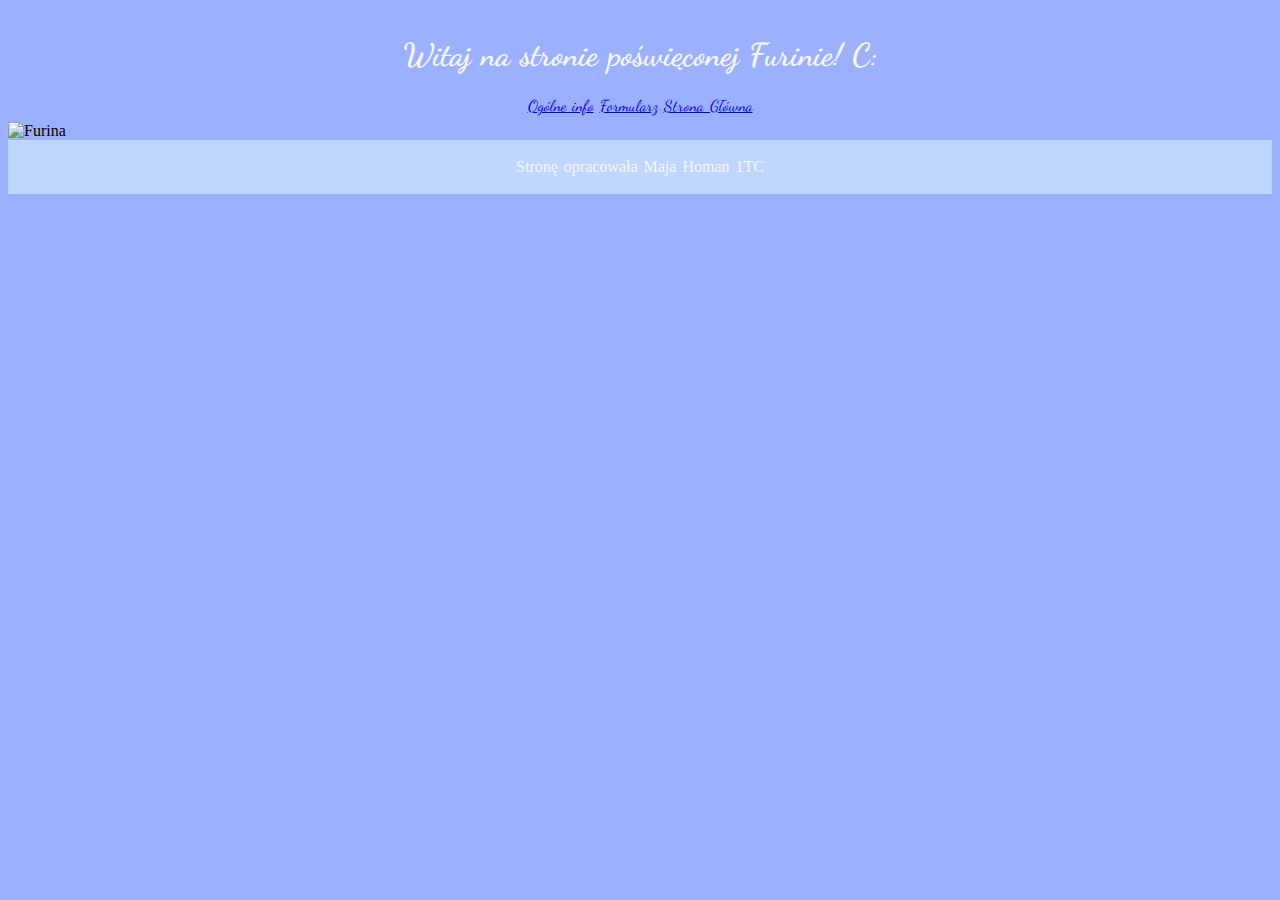
==== index.html @ 69674603 "Add files via upload" ====
<!DOCTYPE html>
<html>
    <head>
        <title>Dlaczego Furina zasługuje na lepiej</title>
        <link rel="stylesheet" href="style.css">
        <meta charset="utf-8">
        <link rel="preconnect" href="https://fonts.googleapis.com">
<link rel="preconnect" href="https://fonts.gstatic.com" crossorigin>
<link href="https://fonts.googleapis.com/css2?family=Dancing+Script:wght@400..700&display=swap" rel="stylesheet">
    </head>

    <body>
        <header>
            <h1>Witaj na stronie poświęconej Furinie! C:</h1>
            <a href="Furinamylove.html">Ogólne info</a>
            <a href="Formularz.html">Formularz</a>
            <a href="index.html">Strona Główna</a>
        </header>

        <div class="blok-lewy">
            <img src="Character_Furina_Full_Wish.png" alt="Furina">
        </div>


        <footer>
            <p>Stronę opracowała Maja Homan 1TC</p>
        </footer>

    </body>
</html>
---- style.css ----
* {
    word-spacing: 2px;
}

header {
    background-color: #9bb1ff;
    text-align: center;
    color: whitesmoke;
    height: 25%;
    padding: 7px;
    width: auto;
    font-family: Dancing Script;
}

body {
    background-color: #9bb1ff;
}

.blok-lewy {
    float: left;
    text-align: left;
    width: 50%;
    height: 40%;
}

.blok-prawy {
    float: right;
}

a:hover {
    color: aliceblue;
    word-spacing: 5px;
}

footer {
    background-color: #bfd7ff;
    text-align: center;
    color: whitesmoke;
    padding: 2px;
    clear: both;
}

dancing-script-<uniquifier> {
    font-family: "Dancing Script", serif;
    font-optical-sizing: auto;
    font-weight: <weight>;
    font-style: normal;
  }
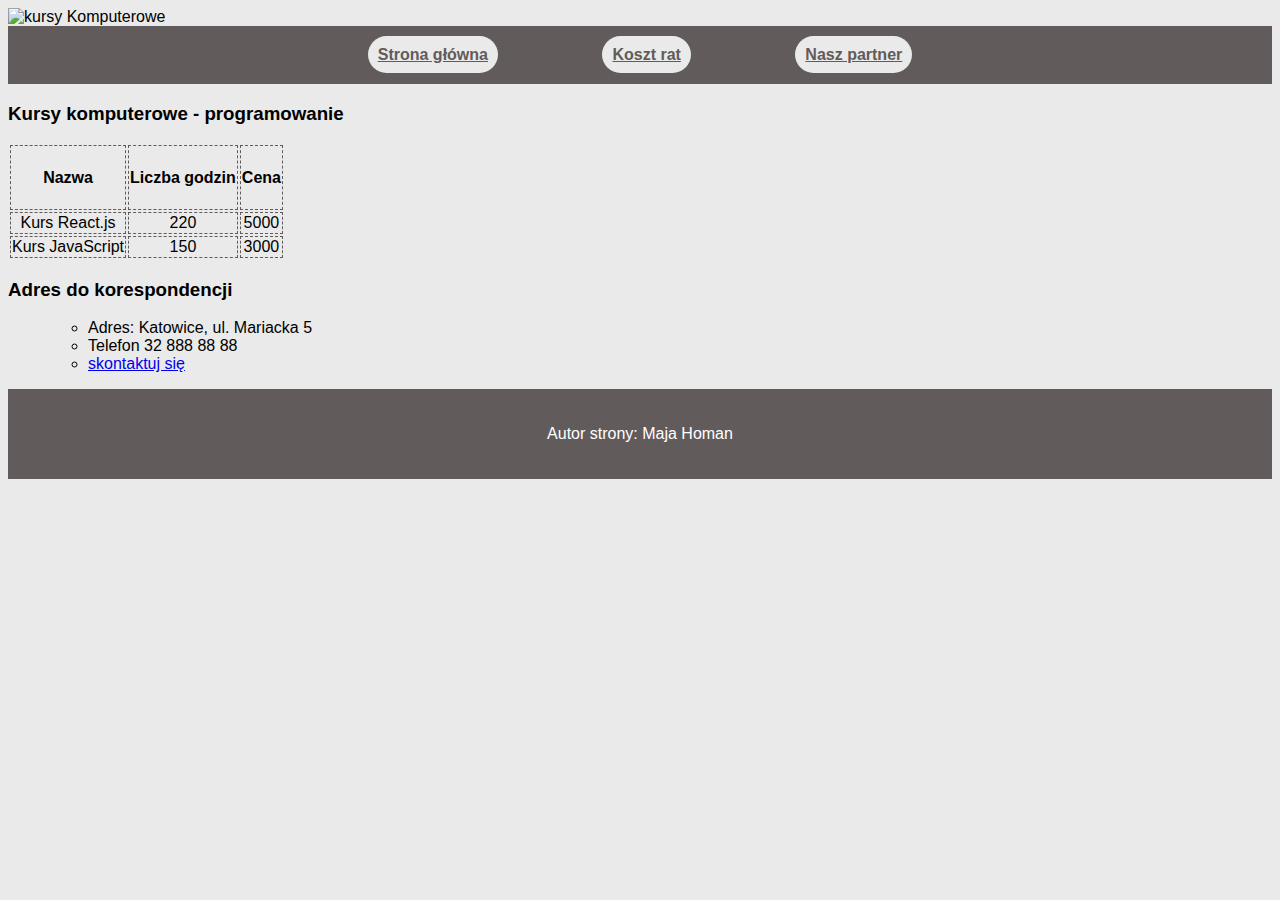
==== commit 46b9a4df: "Add files via upload" ====
--- a/index.html
+++ b/index.html
@@ -1,30 +1,53 @@
 <!DOCTYPE html>
-<html>
+<html lang="pl-PL">
     <head>
-        <title>Dlaczego Furina zasługuje na lepiej</title>
+        <meta charset="utf-8">
+        <title>Kursy Komputerowe</title>
         <link rel="stylesheet" href="style.css">
-        <meta charset="utf-8">
-        <link rel="preconnect" href="https://fonts.googleapis.com">
-<link rel="preconnect" href="https://fonts.gstatic.com" crossorigin>
-<link href="https://fonts.googleapis.com/css2?family=Dancing+Script:wght@400..700&display=swap" rel="stylesheet">
     </head>
 
     <body>
         <header>
-            <h1>Witaj na stronie poświęconej Furinie! C:</h1>
-            <a href="Furinamylove.html">Ogólne info</a>
-            <a href="Formularz.html">Formularz</a>
-            <a href="index.html">Strona Główna</a>
+            <img src="baner.png" alt="kursy Komputerowe">
         </header>
 
-        <div class="blok-lewy">
-            <img src="Character_Furina_Full_Wish.png" alt="Furina">
+        <div class="blok-menu">
+            <a href="index.html">Strona główna</a>
+            <a href="raty.html">Koszt rat</a>
+            <a href="https://moje-szkolenia.pl/">Nasz partner</a>
         </div>
 
+       
+        <h3>Kursy komputerowe - programowanie</h3>
+
+        <table>
+            <tr>
+                <th><h4>Nazwa</h4></th>
+                <th><h4>Liczba godzin</h4></th>
+                <th><h4>Cena</h4></th>
+            </tr>
+            <tr>
+                <td>Kurs React.js</td>
+                <td>220</td>
+                <td>5000</td>
+            </tr>
+            <tr>
+                <td>Kurs JavaScript</td>
+                <td>150</td>
+                <td>3000</td>
+            </tr>
+        </table>
+
+        <h3>Adres do korespondencji</h3>
+        <ol>
+            <li>Adres: Katowice, ul. Mariacka 5</li>
+            <li>Telefon 32 888 88 88</li>
+            <li><a href="kursy@komputerowe.pl">skontaktuj się</a></li>
+        </ol>
 
         <footer>
-            <p>Stronę opracowała Maja Homan 1TC</p>
+            <p>Autor strony: Maja Homan</p>
         </footer>
 
     </body>
-</html>
+</html>--- a/style.css
+++ b/style.css
@@ -1,48 +1,64 @@
 * {
-    word-spacing: 2px;
-}
-
-header {
-    background-color: #9bb1ff;
-    text-align: center;
-    color: whitesmoke;
-    height: 25%;
-    padding: 7px;
-    width: auto;
-    font-family: Dancing Script;
+    font-family: Helvetica;
 }
 
 body {
-    background-color: #9bb1ff;
+    background-color: #EAEAEA;
 }
 
-.blok-lewy {
-    float: left;
-    text-align: left;
-    width: 50%;
-    height: 40%;
-}
-
-.blok-prawy {
-    float: right;
-}
-
-a:hover {
-    color: aliceblue;
-    word-spacing: 5px;
+.blok-menu {
+    background-color: #625B5B;
+    color: white;
+    padding: 20px;
+    text-align: center;
 }
 
 footer {
-    background-color: #bfd7ff;
+    background-color: #625B5B;
+    color: white;
+    padding: 20px;
     text-align: center;
-    color: whitesmoke;
-    padding: 2px;
-    clear: both;
 }
 
-dancing-script-<uniquifier> {
-    font-family: "Dancing Script", serif;
-    font-optical-sizing: auto;
-    font-weight: <weight>;
-    font-style: normal;
-  }+img {
+    width: 100%;
+}
+
+ol {
+    margin-left: 40px;
+    list-style-type: circle;
+}
+
+.blok-menu a {
+    font-weight: bold;
+    background-color: #EAEAEA;
+    color: #625B5B;
+    padding: 10px;
+    margin: 50px;
+    border-radius: 20px;
+}
+
+.blok-menu a:hovers{
+    background-color: #625B5B;
+    color: #EAEAEA;
+    border-width: 1px;
+    border-style: dashed;
+    border-color: #EAEAEA;
+}
+
+table th, td {
+    border-style: dashed;
+    border-width: 1px;
+    border-width: 60%;
+    border-color: #625B5B;
+    margin-left: 40px;
+    text-align: center;
+}
+
+.kontrolki {
+    margin: 5px;
+
+}
+
+ 
+   
